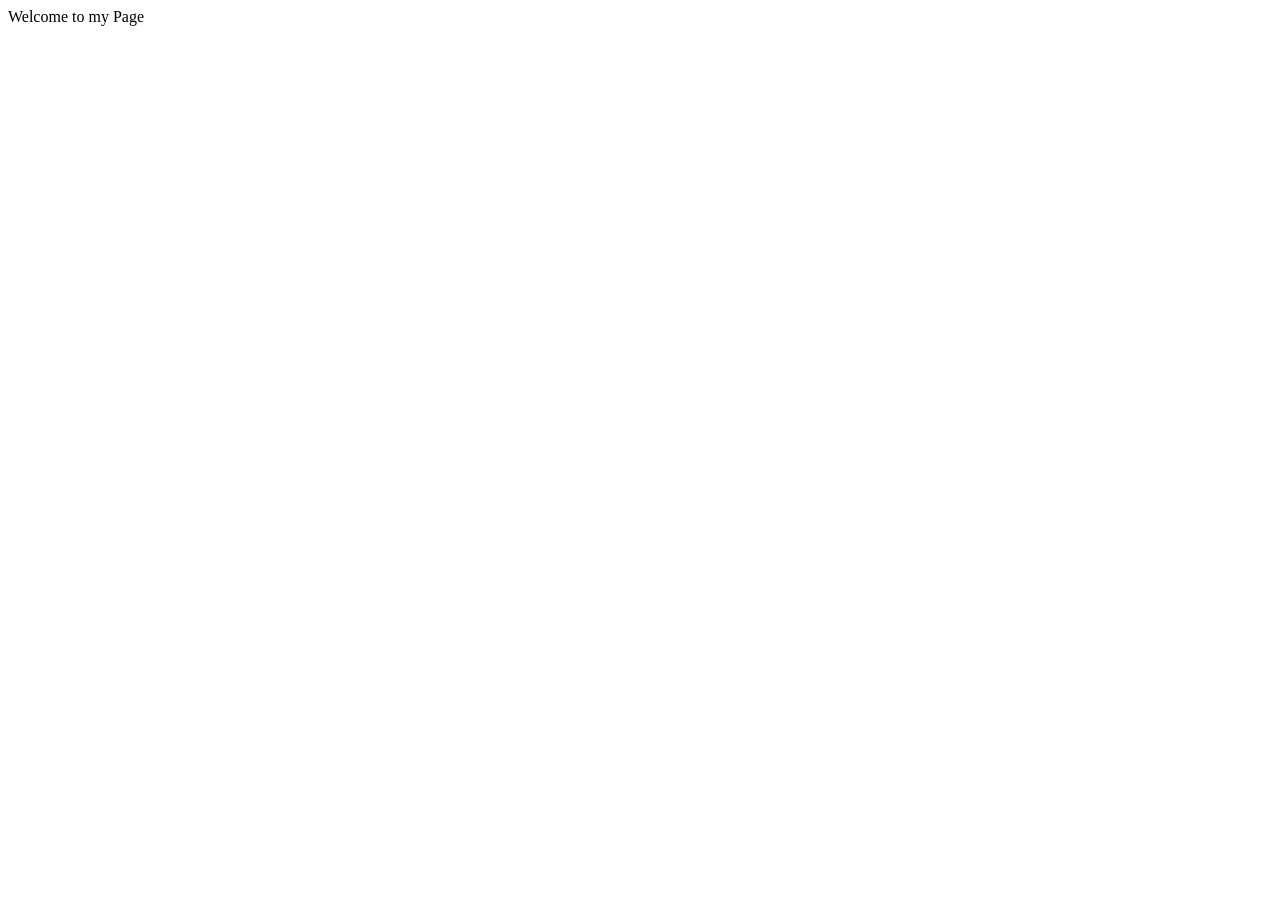
==== WS_01/index.html @ 6916f569 "Add initial HTML structure for the webpage" ====
<!DOCTYPE html>
<html lang="en">
<head>
    <meta charset="UTF-8">
    <meta name="viewport" content="width=device-width, initial-scale=1.0">
    <title>My First HTML Page</title>
</head>
<body>
    <hi>Welcome to my Page
    </hi>
    
</body>
</html>
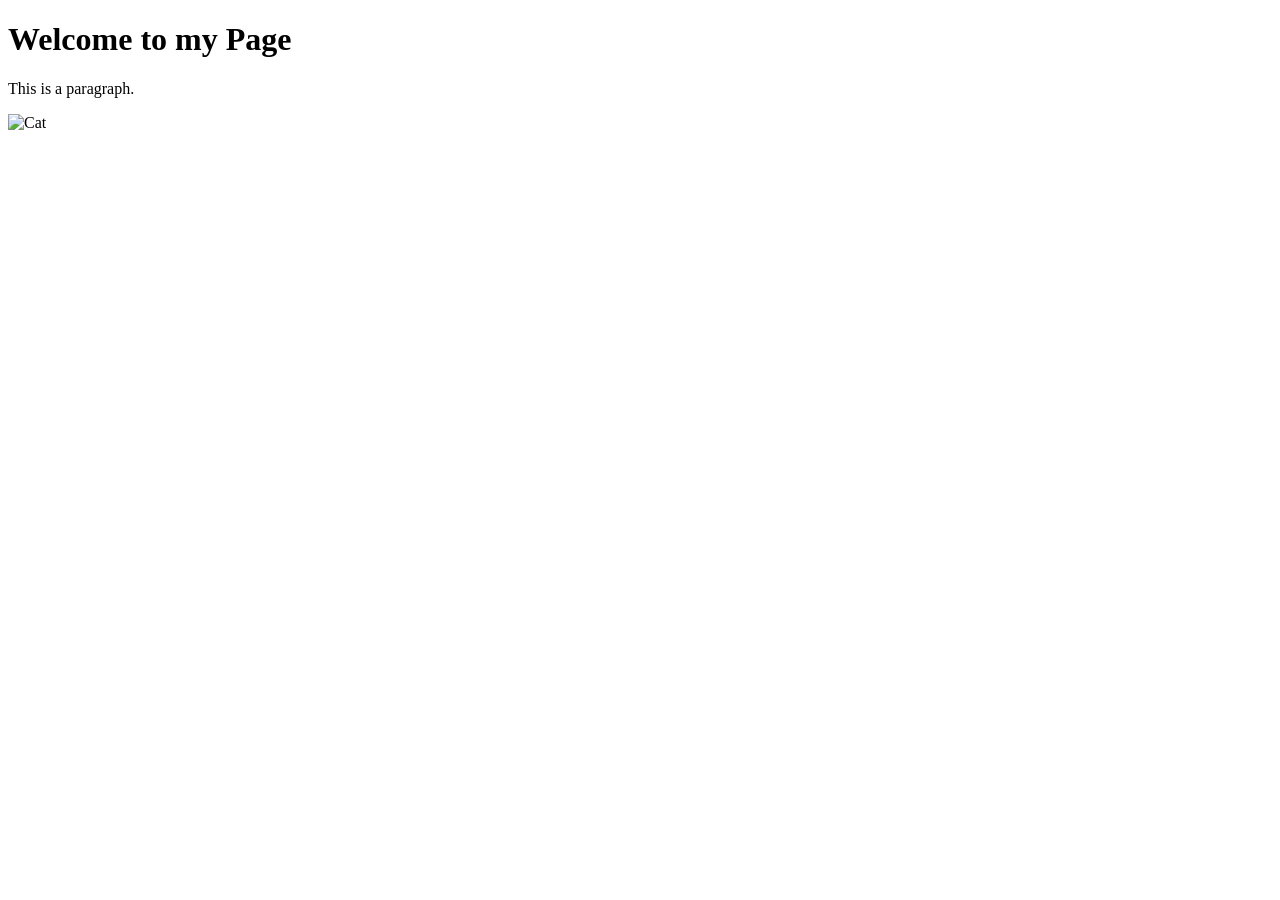
==== commit 07201726: "image" ====
--- a/WS_01/index.html
+++ b/WS_01/index.html
@@ -6,8 +6,13 @@
     <title>My First HTML Page</title>
 </head>
 <body>
-    <hi>Welcome to my Page
-    </hi>
+    <h1>Welcome to my Page
+    </h1>
+    <p>This is a paragraph.
+
+    </p>
+    <img src="images/cat.jpg" alt="Cat">
     
 </body>
-</html>+</html>
+
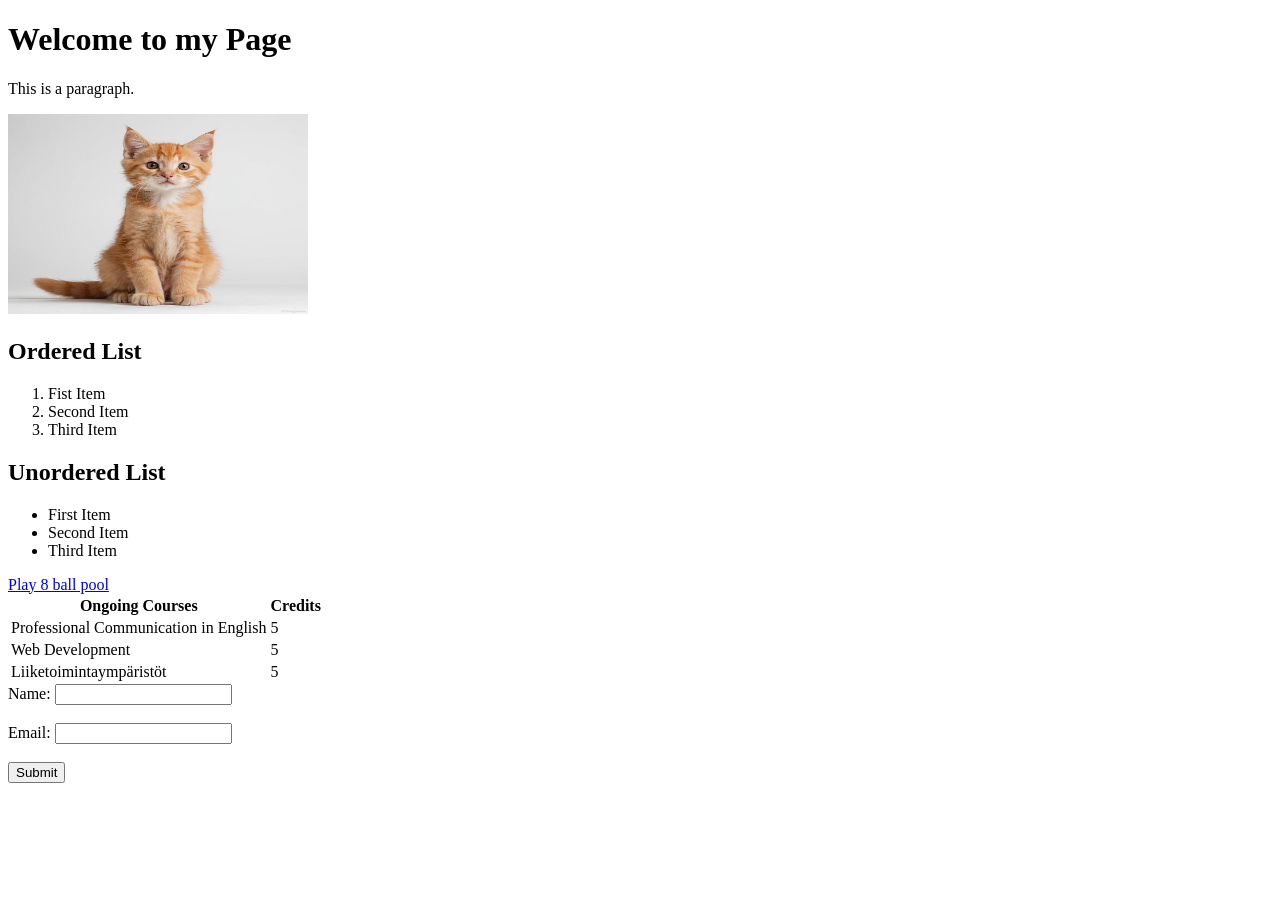
==== commit bb0eda50: "Refactor code structure for improved readability and maintainability" ====
--- a/WS_01/index.html
+++ b/WS_01/index.html
@@ -11,8 +11,47 @@
     <p>This is a paragraph.
 
     </p>
-    <img src="images/cat.jpg" alt="Cat">
-    
+    <img src="images/cat.jpg" alt="Cat" width="300" height="200">
+    <h2>Ordered List</h2>
+    <ol>
+        <li>Fist Item</li>
+        <li>Second Item</li>
+        <li>Third Item</li>
+    </ol>
+
+    <h2>Unordered List</h2>
+    <ul>
+        <li>First Item</li>
+        <li>Second Item</li>
+        <li>Third Item</li>
+    </ul>
+    <a href="https://8ballpool.com/game">Play 8 ball pool</a>
+    <table>
+        <tr>
+            <th>Ongoing Courses</th>
+            <th>Credits</th>
+        </tr>
+        <tr>
+            <td>Professional Communication in English</td>
+            <td>5</td>
+        </tr>
+        <tr>
+            <td>Web Development</td>
+            <td>5</td>
+        </tr>
+        <tr>
+            <td>Liiketoimintaympäristöt</td>
+            <td>5</td>
+        
+        </tr>
+    </table>
+    <form>
+        <label for="name">Name:</label>
+        <input type="text" id="name" name="name"><br><br>
+        <label for="email">Email:</label>
+        <input type="email" id="email" name="email"><br><br>
+        <input type="submit" value="Submit">
+    </form>
 </body>
 </html>
 
